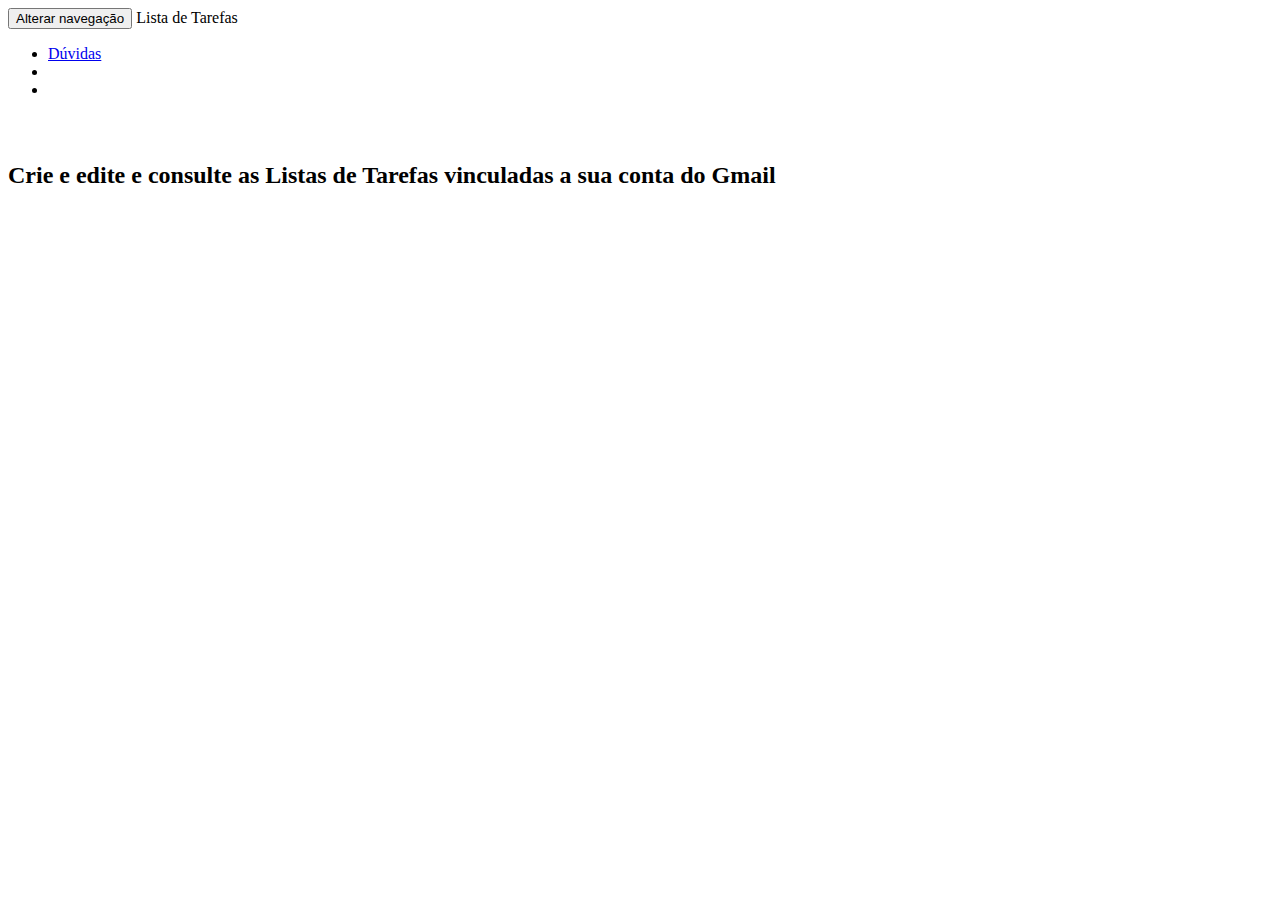
==== index.html @ 93a5567a "Update index.html" ====
<!DOCTYPE html>
<html>
<head>
<title>Lista de Tarefas</title>
<meta charset='utf-8'/>
<meta http-equiv="X-UA-Compatible" content="IE=edge">
<meta name="viewport" content="width=device-width, initial-scale=1">
<meta content="Aplicação para Gerenciamento de tarefas usando API do Google." name="description">
<meta content="Daniel Rosa, https://play.google.com/store/apps/developer?id=Daniel+Rosa " name="author">
<link href="./css/bootstrap.min.css"  rel="stylesheet">
<link href="./css/index.animate.min.css" rel="stylesheet" type="text/css"/>
<link href="./css/responsive.min.css" rel="stylesheet" type="text/css"/>
<link href="./css/green.css" id="changeable-colors" rel="stylesheet" type="text/css"/>
<link rel="stylesheet" href="./css/header-nav.css">
<link href="./css/style.min.css" rel="stylesheet" type="text/css"/>
<link href="./css/docs.css" rel="stylesheet" type="text/css"/>
<!-- Google Font Begins -->
<link href='https://fonts.googleapis.com/css?family=Black+Ops+One' rel='stylesheet' type='text/css'>
<link href='https://fonts.googleapis.com/css?family=Roboto:400,300,300italic,400italic,500,500italic,700italic,700,900,900italic' rel='stylesheet' type='text/css'>
<link href='https://fonts.googleapis.com/css?family=Raleway:400,700,600,500,300,200,100,800,900' rel='stylesheet' type='text/css'>
<style>
tr{
	border-top:1px solid silver;
}
th, buttom, table ,tr ,td{
	text-align: center;
	vertical-align: middle;
}
@keyframes animacaorolagem {
  0%   { opacity: 0; }
  50%  { opacity: .5; }
  100% { opacity: 1; }
}
.iconeanimacao {
	-webkit-animation:animacaorolagem 1s infinite;
	-moz-animation: animacaorolagem 1s infinite;
	-webkit-animation-delay: .1s;
	-moz-animation-delay: .1s;
	-webkit-animation-direction: alternate;
}
.iconeanimacao2 {
	-webkit-animation:animacaorolagem 1s infinite;
	-moz-animation: animacaorolagem 1s infinite;
	-webkit-animation-delay: .2s;
	-moz-animation-delay: .2s;
	-webkit-animation-direction: alternate;
}
@keyframes fa-spin {
	0% {
		-webkit-transform: rotate(0deg);
		transform: rotate(0deg);
	}
	100% {
		-webkit-transform: rotate(359deg);
		transform: rotate(359deg);
	}
}
.fa-spin {
	-webkit-animation: fa-spin 2s infinite linear;
	animation: fa-spin 2s infinite linear;
}
</style>
</head>
<body id="home">
<div id="pageloader">
    <div class="loader-item fa fa-spin colored-border"></div>
</div>
<a id="irparacima" href="#" ><i class="fa fa-angle-up"></i></a>
<header id="header">
	<div class="bg-overlay pattern"></div>
	<div id="navigation" class="navbar navbar-fixed-top">
		<div class="container"> 
			<div class="navbar-header"> 
				<button data-target=".bs-navbar-collapse" data-toggle="collapse" type="button" class="navbar-toggle">
					<span class="sr-only">Alterar navegação</span> <span class="icon-bar"></span> <span class="icon-bar"></span> <span class="icon-bar"></span>
				</button>
				<a class="navbar-brand">Lista de Tarefas</a>
			</div>
			<nav id="topnav" role="navigation" class="collapse navbar-collapse bs-navbar-collapse">
				<ul class="nav navbar-nav navbar-right">					
					<li><a href="#">Dúvidas</a></li>
					<li><a href="#" id="btnlogin" style="display:none; class="login-link">Entrar</a></li>
					<li><a href="#" id="btnsair" style="display:none; class="logof-link">Sair</a></li>
				</ul>
			</nav>
		</div>
	</div>
	<div class="container" id='telaapresentacao'>
		<div class="row" style="margin-top:5%">
			<div class="col-md-12 intro-text"> 
				<div class="main">
					<h2>Crie e edite e consulte as <span class="text-color">Listas de Tarefas</span> vinculadas a sua conta do Gmail</h2>
				</div>	
			</div>
		</div>
		<div class="row" style="margin-top:2%">
			<div class="col-md-12 intro-text"> 
				<div class="main">
					<span id="btnlogin2" style="display:none;"><a href="" target="_blank" class="btn slide-btn bg-inverse">Entrar</a></span>
				</div>	
			</div>
		</div>
		<div class="row" style="display:none;margin-top:5%" id="divnomeusuario">
			<div class="col-md-12 intro-text"> 
				<div class="main">
					<h3>Bem vindo <span class="text-color" id='nomeusuario'></span></h3>
				</div>
			</div>
		</div>
		<div class="row diviconeanimacao" style="margin-top:5%;display:none">
			<div class="col-md-12 intro-text"> 
				<button style="background-color: transparent;border: transparent;" onclick="movescroll('#rowprincipal')" class="glyphicon glyphicon-menu-down iconeanimacao" aria-hidden="true"></button>
			</div>
			<div class="col-md-12 intro-text"> 
				<button style="background-color: transparent;border: transparent;" onclick="movescroll('#rowprincipal')" class="glyphicon glyphicon-menu-down iconeanimacao2" aria-hidden="true"></button>
			</div>
		</div>
	</div>
</header>
<section id="principal">
	<div class='row' style='margin-top:5%;margin-bottom:15%;'>
		<div class="container">
			<div class="col-xs-12 col-sm-12 col-md-12" id='rowprincipal' style="display:none">
				<h1 align="center">Listas de Tarefas</h1>
				<div class="input-group">
				<input id='inputtitulonovalista' style="position:initial;"  maxlength='30' type="text" class="form-control" placeholder="Nova Lista">
				<span class="input-group-btn">
					<button id='btncriarlista' class="btn btn-default" type="button">Criar</button>
				</span>
				</div>
				<table id="lista" style='margin-top:5%;' class="table table-hover">  
				</table>
			</div>
		</div>
	</div>
</section>
<script src="./js/jquery.min.js"></script>
<script src="./js/bootstrap.min.js"></script>
<script type="text/javascript" src="./js/bootstrapValidator.min.js"></script> 
<script type="text/javascript" src="./js/jquery.sticky.js"></script> 
<!-- Overlay --> 
<script type="text/javascript" src="./js/modernizr.js"></script> 
<!-- Screenshot --> 
<script type="text/javascript" src="./js/jquery.flexisel.min.js"></script> 
<!-- Portfolio -->
<script type="text/javascript" src="./js/jquery.prettyPhoto.min.js" ></script>
<!-- Smooth scrolling -->
<script type="text/javascript" src="./js/jquery.easing.1.3.js"></script>
<!-- Counting Section --> 
<script type="text/javascript" src="./js/jquery.appear.js"></script> 
<!-- Page loader --> 
<script type="text/javascript" src="./js/effect.min.js"></script>
<!-- Twitter --> 
<script src="./js/jquery.cookie.min.js"></script>
<!-- Carousel -->
<script type="text/javascript" src="./js/carousel.min.js"></script>
<!-- Custom -->
<script type="text/javascript" src="./js/custom.min.js"></script>
<script>
    // Enter an API key from the Google API Console:
    //   https://console.developers.google.com/apis/credentials
    var apiKey = 'AIzaSyDgRwdbQT8jfzGW4qHeOBi4dqeifJUtreM';
    // Client ID and API key from the Developer Console
    var CLIENT_ID = '1017346446163-v1v6nqbt59r88ssqh3lunefaujmk0b4j.apps.googleusercontent.com';
    // Array of API discovery doc URLs for APIs used by the quickstart
    var DISCOVERY_DOCS = ["https://www.googleapis.com/discovery/v1/apis/tasks/v1/rest","https://people.googleapis.com/$discovery/rest?version=v1"];
    // Authorization scopes required by the API; multiple scopes can be
    // included, separated by spaces.
    var SCOPES = 'https://www.googleapis.com/auth/tasks';
	
    var btnlogin = document.getElementById('btnlogin');
    var btnlogin2 = document.getElementById('btnlogin2');
    var btnsair = document.getElementById('btnsair');
    var rowprincipal = document.getElementById('rowprincipal');
    /**
     *  On load, called to load the auth2 library and API client library.
     */
    function handleClientLoad() {
        gapi.load('client:auth2', initClient);
    }
    /**
     *  Initializes the API client library and sets up sign-in state
     *  listeners.
     */
    function initClient() {
        gapi.client.init({
		    apiKey: apiKey,
            discoveryDocs: DISCOVERY_DOCS,
            clientId: CLIENT_ID,
            scope: SCOPES
        }).then(function () {
            // Listen for sign-in state changes.
            gapi.auth2.getAuthInstance().isSignedIn.listen(updateSigninStatus);
            // Handle the initial sign-in state.
            updateSigninStatus(gapi.auth2.getAuthInstance().isSignedIn.get());
            btnlogin.onclick = handleAuthClick;
            btnlogin2.onclick = handleAuthClick;
            btnsair.onclick = handleSignoutClick;
        }, function(reason) {
			console.log(reason);
		});
    }
    /**
     *  Called when the signed in status changes, to update the UI
     *  appropriately. After a sign-in, the API is called.
     */
    function updateSigninStatus(isSignedIn) {
        if (isSignedIn) {
            btnlogin.style.display = 'none';
            btnlogin2.style.display = 'none';
            rowprincipal.style.display = 'block';
            btnsair.style.display = 'block';
            listatasklist();
			makeApiCall();
        } else {
            btnlogin.style.display = 'block';
            btnlogin2.style.display = 'block';
            rowprincipal.style.display = 'none';	
            btnsair.style.display = 'none';	
			escondenomeusuario();
			$('#lista').html("<thead><tr><th>#</th><th>Nome da Lista</th><th>Data criação</th><th>Tarefas</th><th>Ações</th></tr></thead>");
        }
    }
	function exibenomeusuario(nome)
	{
		$('#divnomeusuario').show();
		$('#nomeusuario').html("<h1 style='margin-top: -5%;'>"+nome+"</h1>");
		$('.diviconeanimacao').show();
	}
	function escondenomeusuario()
	{
		$('#divnomeusuario').hide();
		$('.diviconeanimacao').hide();
		$('#nomeusuario').html("");
	}
    /**
     *  Sign in the user upon button click.
     */
    function handleAuthClick(event) {
        gapi.auth2.getAuthInstance().signIn();
    }
    /**
     *  Sign out the user upon button click.
     */
    function lookupcamposituacao(s){
		if(s=="completed")
		return "Completa";
		if(s=="needsAction")
		return "Aguardando execução";		
	}
    function lookupcampodata(data){
		var formattedDate = new Date(data);
		return (formattedDate.getDate()+"/"+(formattedDate.getMonth()+1)+"/"+formattedDate.getFullYear()+" "+formattedDate.getUTCHours()+":"+formattedDate.getUTCMinutes());
	}
    function lookupcamponotas(id,txt){
        txt=txt||"";
		return "<textarea id='notas"+id+"' taskid='"+id+"' class='form-control' rows='2'>"+txt+"</textarea>";
	}
    function handleSignoutClick(event) {
        gapi.auth2.getAuthInstance().signOut();
    }
	function addlisttask(listtask){
		if(!listtask)
		{
			$('#lista').append("<tr><td scope='row'>"+($('#lista > tbody > tr').length+1)+"</td><td colspan='3' class='tdeditartitulo'>Nenhum Registro encontrado</td></tr>");
			return;
		}
		var titulo=listtask.title;
		var id=listtask.id;
		var data=listtask.updated;
		var btndeletar="<button style='border:transparent;' tasklistid='"+id+"' type='button' class='btn btn-default glyphicon glyphicon-trash deletar"+id+"'></button>";
		btndeletar=btndeletar+"<button style='border:transparent;' tasklistid='"+id+"' type='button' class='btn btn-default glyphicon glyphicon-pencil editar"+id+"'></button>";
		var btnabrirlistadetarefas="<a id='btnabrirlistadetarefas"+id+"' role='button' data-toggle='collapse' href='#collapse"+id+"' aria-expanded='false' aria-controls='collapse"+id+"' tasklistid='"+id+"' type='button'>Tarefas</a>";
		$('#lista').append("<tr id='tr"+id+"' class='contador'><td id='indice"+id+"' scope='row'>"+($('#lista > tbody > .contador').length+1)+"</td><td class='tdeditartitulo' titulo='"+titulo+"'>"+titulo+"</td><td>"+lookupcampodata(data)+"</td><td>"+btnabrirlistadetarefas+"</td><td>"+btndeletar+"</td></tr>");
		$('#lista').append("<tr>" +
			"<td colspan='5' style='padding: 0px;'>" +
			"<div id='collapse"+id+"' style='margin-left: 3%; margin-right: 3%;' class='panel-collapse collapse in' role='tabpanel' aria-labelledby='headingOne'>"+
			"<table class='table table-hover' id='tarefasdalista"+id+"' style='border-bottom: 1px solid #ddd;border-left: 1px solid #ddd;border-right: 1px solid #ddd;"+
            " border-bottom: 1px solid #ddd;' ><thead><tr><th>Tarefa</th><th>Anotações</th><th>Status</th><th>Ações</th></tr></thead></table>"+
		"</div></td></tr>");
		$('.deletar'+id).on('click',function(){
			deletarlista($(this).attr('tasklistid'));
		});
		$('.editar'+id).on('click',function(){
			abrircampoeditalista($(this).attr('tasklistid'));
		});
		tarefasdaslistas(id);
	}
	function addtask(parent,tasktemp){
		if(!tasktemp)
		{
			$('#tarefasdalista'+parent).append("<tr><th colspan='5'>Nenhuma tarefa cadastrada</th></tr>");
			return;
		}
		if(lookupcamposituacao(tasktemp.status)=="Completa")
		{
            var camposituacao="<button id='btnabrir"+tasktemp.id+"'  class='btn btn-default btnabrir"+tasktemp.id+"' taskid='"+tasktemp.id+"' style='margin-right: 2%;width:50%;' type='button'>Reabrir tarefa</button></div>";
            var campodata="Concluido em "+lookupcampodata(tasktemp.updated);
		}
		else
		{
            var campodata="Aberta em "+lookupcampodata(tasktemp.updated);
            var camposituacao="<button id='btnconcluir"+tasktemp.id+"' class='btn btn-default btnconcluir"+tasktemp.id+"' taskid='"+tasktemp.id+"' style='margin-right: 2%;width:50%;' type='button'>Concluir</button></div>";
        }
		console.log(tasktemp);
        var btndeletar="<button style='border:transparent;' tasklistid='"+parent+"' taskid='"+tasktemp.id+"' type='button' class='btn btn-default glyphicon glyphicon-trash deletar"+tasktemp.id+"'></button>";
        var input="<input type='text' maxlength='30'  class='form-control novotitulotask' placeholder='Novo titulo' value='"+tasktemp.title+"'  taskid='"+tasktemp.id+"' id='ipuntnovotitulotask"+tasktemp.id+"' >";
        var tds="<td>"+input+"</td><td>"+lookupcamponotas(tasktemp.id,tasktemp.notes)+"</td><td>"+campodata+"</td><td colspan='2' >"+camposituacao+btndeletar+"</td>";
        $('#tarefasdalista'+parent).prepend("<tr id='tr"+tasktemp.id+"'  tasklistid='"+parent+"'>"+tds+"</tr>");
        $('.deletar'+tasktemp.id).on('click',function(){
            deletartarefa($(this).attr('tasklistid'),$(this).attr('taskid'));
        });
        $('#notas'+tasktemp.id).on('change',function(){
            salvaanotacao($(this).attr('taskid'),$(this).val());
        });
        $('#ipuntnovotitulotask'+tasktemp.id).on('change',function(){
            salvaatitulotask($(this).attr('taskid'),$(this).val());
        });
        $('#btnconcluir'+tasktemp.id).on('click',function(){
            concluitarefa($(this).attr('taskid'));
        });
        $('#btnabrir'+tasktemp.id).on('click',function(){
            reabretarefa($(this).attr('taskid'));
        });
	}
	function abrircampoeditalista(id){
		removecampoeditartasklist(id);
		var btnconfirmar="<button class='btn btn-default' id='btnsalvaedicao"+id+"' tasklistid='"+id+"' type='button'><span class='glyphicon glyphicon-ok'></span></button>";
		var btncancelar="<button onclick=\"removecampoeditartasklist('"+id+"');\" class='btn btn-default' type='button'><span class='glyphicon glyphicon-remove'></span></button>";
		var input="<input type='text' maxlength='30' class='form-control' placeholder='Novo titulo' id='ipuntnovotitulo"+id+"'>";
		$('#tr'+id+' > .tdeditartitulo').append("<div class='input-group'>"+input+"<div class='input-group-btn'>"+btnconfirmar+btncancelar+"</div>");
		$('#btnsalvaedicao'+id).on('click',function(){
			atualizatasklist($('#ipuntnovotitulo'+$(this).attr('tasklistid')).val(),$(this).attr('tasklistid'));
		});
	}	
	function removecampoeditartasklist(id)
	{
		$('#tr'+id+' > .tdeditartitulo > .input-group').remove();
	}
	function atualizatasklist(novotitulo,id)
	{
		if(novotitulo.length<1)
		{
			exibemsgerro("Titulo muito curto");
			return;
		}
		else if($( "td[titulo='"+novotitulo+"']" ).length>0)
		{
            exibemsgerro("Titulo já cadastrado para outra tarefa.");
			return;
		}
		gapi.client.tasks.tasklists.update({'tasklist':id,id:id,'title':novotitulo}).then(function(response) {
			listatasklist();
		}, function(reason) {
			alert('Erro: ' + reason.result.error.message);
		});
	}
    function salvaanotacao(id,anotacao){
        if(anotacao.length<1)
        {
            anotacao="";
        }
        var data={};
        data['tasklist']=$('#tr'+id).attr('tasklistid');
        data['task']=id;
        data['id']=id;
        data['notes']=anotacao;
        gapi.client.tasks.tasks.update(data).then(function(r){
            console.log(r);
            exibemsgsucesso("Anotação salva com sucesso.")
        },function(r){
            console.log(r);
            alert('Erro o registro não foi atualizado.');
        });
    }
	function salvaatitulotask(id,novotitulo){
        if(novotitulo.length<1)
        {
            exibemsgerro("Titulo muito curto");
            return;
        }
        else if($( "td[titulo='"+novotitulo+"']" ).length>0)
        {
            exibemsgerro("Titulo já cadastrado para outra tarefa.");
            return;
        }
        var data={};
        data['tasklist']=$('#tr'+id).attr('tasklistid');
        data['task']=id;
        data['id']=id;
        data['title']=novotitulo;
        gapi.client.tasks.tasks.update(data).then(function(r){
            console.log(r);
            exibemsgsucesso("Titulo "+novotitulo+" foi salvo com sucesso.");
        },function(r){
            console.log(r);
            alert('Erro o registro não foi atualizado.');
        });
	}
	function concluitarefa(id){
        var data={};
        data['tasklist']=$('#tr'+id).attr('tasklistid');
        data['task']=id;
        data['id']=id;
        data['status']='completed';
        gapi.client.tasks.tasks.update(data).then(function(r){
            console.log(r);
            exibemsgsucesso("Tarefa foi concluida com sucesso.");
            tarefasdaslistas($('#tr'+id).attr('tasklistid'));
        },function(r){
            console.log(r);
            alert('Erro o registro não foi atualizado.');
        });
	}
    function reabretarefa(id){
        gapi.client.tasks.tasks.update({
			'tasklist':$('#tr'+id).attr('tasklistid'),
			'task':id,
			'is':id,
			'status':'needsAction'
		}).then(function(r){
            console.log(r);
            exibemsgsucesso("Tarefa foi concluida com sucesso.");
            tarefasdaslistas($('#tr'+id).attr('tasklistid'));
        },function(r){
            console.log(r);
            alert('Erro o registro não foi atualizado.');
        });
    }
    function listatasklist() {
		$('#lista').html("<thead><tr><th>#</th><th>Nome da Lista</th><th>Data criação</th><th>Tarefas</th><th>Ações</th></tr></thead>");
        gapi.client.tasks.tasklists.list({
        }).then(function(response) {
            var taskLists = response.result.items;
            if (taskLists && taskLists.length > 0) {
                for (var i = 0; i < taskLists.length; i++) {
                    console.log(taskLists[i]);
                    addlisttask(taskLists[i]);
                }
            } else {
                addlisttask(false);
            }
        }, function(reason) {
        	alert('Erro: ' + reason.result.error.message);
        });
    }
	function tarefasdaslistas(id) {
        var btnnovo="<button class='btn btn-default btnnovo"+id+"' id='btnnovo"+id+"' tasklistid='"+id+"' type='button'>Nova Tarefa</button></div>";
        $('#tarefasdalista'+id).html("<thead><tr><th>Tarefa</th><th>Anotações</th><th>Status</th><th>Ações</th><th>"+btnnovo+"</th></tr></thead>");
        $("#btnnovo"+id).on('click',function(){
            novatarefa($(this).attr('tasklistid'));
        });
        gapi.client.tasks.tasks.list({'tasklist':id}).then(function(response) {
            var task = response.result.items;
            if (task && task.length > 0) {
                for (var i = 0; i < task.length; i++) {                    
					addtask(id,task[i]);
                }
            } else {
                console.log('Nenhuma tarefa cadastrada!','');
				addtask(id,false);
            }
        }, function(reason) {
			console.log(reason);
			alert('Erro: ' + reason.result.error.message);
        });
    }
	function criarlista(titulo) {
		if(titulo.length<1)
		{
			alert("Titulo muito curto");
			return;
		}
		else if($( "td[titulo='"+titulo+"']" ).length>0)
		{
			alert("Titulo já cadastrado para outra tarefa.");
			return;
		}
	   gapi.client.tasks.tasklists.insert({'title':titulo}).then(function(response) {
			addlisttask(response.result);			
			movescroll('#tr'+response.result.id);			
		}, function(reason) {
		  alert('Erro: ' + reason.result.error.message);
		});
	}
	function novatarefa(idparent) {
		gapi.client.tasks.tasks.insert({'tasklist':idparent}).then(function(response) {
	   		tarefasdaslistas(idparent);
		},function(reason){
			console.log(reason);
		});
	}
	function movescroll(seletor)
	{
		$('html, body').animate({
			scrollTop: $(seletor).offset().top
		}, 1000);
	}
	function deletarlista(id) {
	   gapi.client.tasks.tasklists.delete({'tasklist':id}).then(function(response) {
			console.log(response);
			listatasklist();
		}, function(reason) {
	       if($('#indice'+id).html()==1)
		   {
               console.log(reason);
               alert('O google bloquea a exclusão da primeira lista de tarefas.');
		   }
		   else
		   {
               console.log(reason);
               alert('Erro: ' + reason.result.error.message);
		   }
		});
	}
	function deletartarefa(tasklistid,taskid) {
        gapi.client.tasks.tasks.delete({'tasklist':tasklistid,'task':taskid}).then(function(resp) {
           $('#tr'+taskid).remove();
        }, function(reason) {
            if(reason.result.status==404)
			{
                alert('Erro: ' + reason.result.body);
			}
			else{
                alert('Erro: ' + reason.result.error.message);
			}
            console.log(reason);
        });
	}
	$('#btncriarlista').on('click',function(){
		var novotitulo=$("#inputtitulonovalista").val();
		criarlista(novotitulo);
	});	
	function makeApiCall() {
		gapi.client.people.people.get({
			'resourceName': 'people/me',
			'requestMask.includeField': 'person.names'
		}).then(function(resp) {
			var name = resp.result.names[0].displayName;
			exibenomeusuario(name);
		}, function(reason) {
			alert('Erro: ' + reason.result.error.message);
		});
	}
	var tempomsgdeerro;
    function exibemsgerro(msg){
        if($('.divalertadeerro'))
        {
            clearTimeout(tempomsgdeerro);
            $($('.divalertadeerro > div > div')[0]).finish();
        }
        var html="<div class='row divalertadeerro' style='position:fixed;top:85%;width:100%;'><div class='col-xs-2 col-sm-2 col-md-2 col-lg-2'></div><div class='cl-xs-8 col-sm-8 col-md-8 col-lg-8' align='center'><div class='alert alert-danger' role='alert'>"+msg+"</div></div><div class='col-xs-2 col-sm-2 col-md-2 col-lg-2'></div></div>";
        $('body').append(html);
        tempomsgdeerro=setTimeout(function(){
            $('.divalertadeerro > div > div').animate({opacity:'-=1'},2000,function(){
                $('.divalertadeerro').remove();
            });
        }, 5000);
    }
    var tempomsgdesucesso;
    function exibemsgsucesso(msg){
        if($('.divalertadesucesso'))
        {
            clearTimeout(tempomsgdesucesso);
            $($('.divalertadesucesso')[0]).finish();
        }
        var html="<div class='row divalertadesucesso' style='position:fixed;top:85%;width:100%;'><div class='col-xs-2 col-sm-2 col-md-2 col-lg-2'></div><div class='cl-xs-8 col-sm-8 col-md-8 col-lg-8' align='center'><div class='alert alert-success' role='alert'>"+msg+"</div></div><div class='col-xs-2 col-sm-2 col-md-2 col-lg-2'></div></div>";
        $('body').append(html);
        tempomsgdesucesso=setTimeout(function(){
            $('.divalertadesucesso').animate({opacity:'-=1'},2000,function(){
                $('.divalertadesucesso').remove();
            });
        }, 5000);
    }
</script>
<script>
$(window).scroll(function(){
	if($(this).scrollTop()<700)
	{
		$("#irparacima").fadeOut();
		$('#navigation').show();
	}
	else
	{
		$('#navigation').hide();
		$("#irparacima").fadeIn();
	}
});
$("#irparacima").on('click',function(){
	$('html, body').animate({scrollTop:0},'fast');
	return false;
});
</script>
<script async defer src="https://apis.google.com/js/api.js" onload="this.onload=function(){};handleClientLoad()" onreadystatechange="if (this.readyState === 'complete') this.onload()"></script>
</body>
</html>
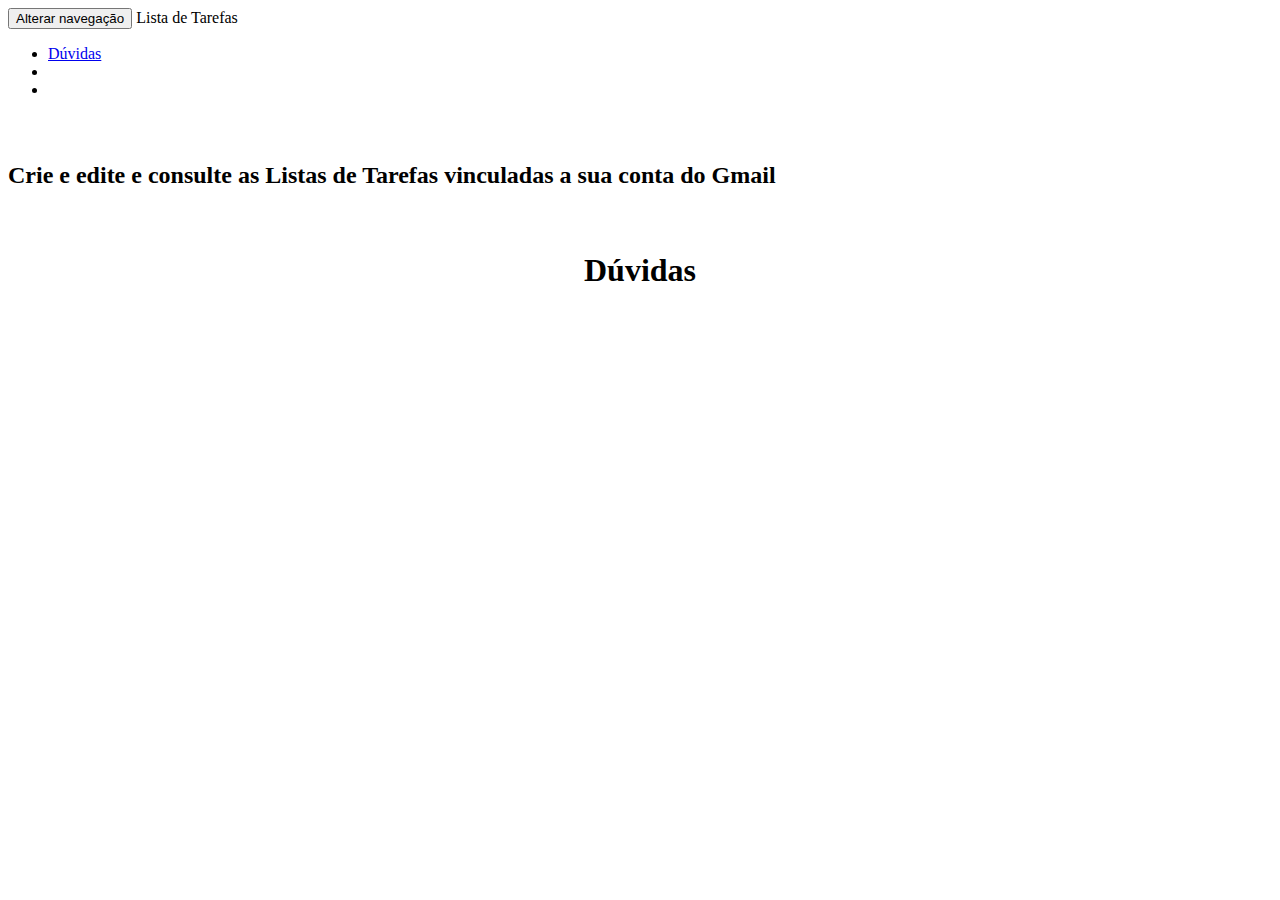
==== commit fd013ebd: "Update index.html" ====
--- a/index.html
+++ b/index.html
@@ -78,7 +78,7 @@
 			</div>
 			<nav id="topnav" role="navigation" class="collapse navbar-collapse bs-navbar-collapse">
 				<ul class="nav navbar-nav navbar-right">					
-					<li><a href="#">Dúvidas</a></li>
+					<li><a href="#duvidas">Dúvidas</a></li>
 					<li><a href="#" id="btnlogin" style="display:none; class="login-link">Entrar</a></li>
 					<li><a href="#" id="btnsair" style="display:none; class="logof-link">Sair</a></li>
 				</ul>
@@ -118,7 +118,7 @@
 	</div>
 </header>
 <section id="principal">
-	<div class='row' style='margin-top:5%;margin-bottom:15%;'>
+	<div class='row' style='margin-top:5%;margin-bottom:5%;'>
 		<div class="container">
 			<div class="col-xs-12 col-sm-12 col-md-12" id='rowprincipal' style="display:none">
 				<h1 align="center">Listas de Tarefas</h1>
@@ -130,6 +130,15 @@
 				</div>
 				<table id="lista" style='margin-top:5%;' class="table table-hover">  
 				</table>
+			</div>
+		</div>
+	</div>
+</section>
+<section id="duvidas">
+	<div class='row' style='margin-top:5%;margin-bottom:15%;'>
+		<div class="container">
+			<div class="col-xs-12 col-sm-12 col-md-12">
+				<h1 align="center">Dúvidas</h1>
 			</div>
 		</div>
 	</div>
@@ -250,7 +259,17 @@
 	}
     function lookupcampodata(data){
 		var formattedDate = new Date(data);
-		return (formattedDate.getDate()+"/"+(formattedDate.getMonth()+1)+"/"+formattedDate.getFullYear()+" "+formattedDate.getUTCHours()+":"+formattedDate.getUTCMinutes());
+	    	var min=formattedDate.getMinutes();
+	    	if((min+"").length==1)
+		{
+		   min="0"+min;
+		}
+	    	var hr=formattedDate.getHours();
+	    	if((hr+"").length==1)
+		{
+		   hr="0"+hr;
+		}
+		return (formattedDate.getDate()+"/"+(formattedDate.getMonth()+1)+"/"+formattedDate.getFullYear()+" "+hr+":"+min);
 	}
     function lookupcamponotas(id,txt){
         txt=txt||"";
@@ -416,7 +435,7 @@
         gapi.client.tasks.tasks.update({
 			'tasklist':$('#tr'+id).attr('tasklistid'),
 			'task':id,
-			'is':id,
+			'id':id,
 			'status':'needsAction'
 		}).then(function(r){
             console.log(r);
